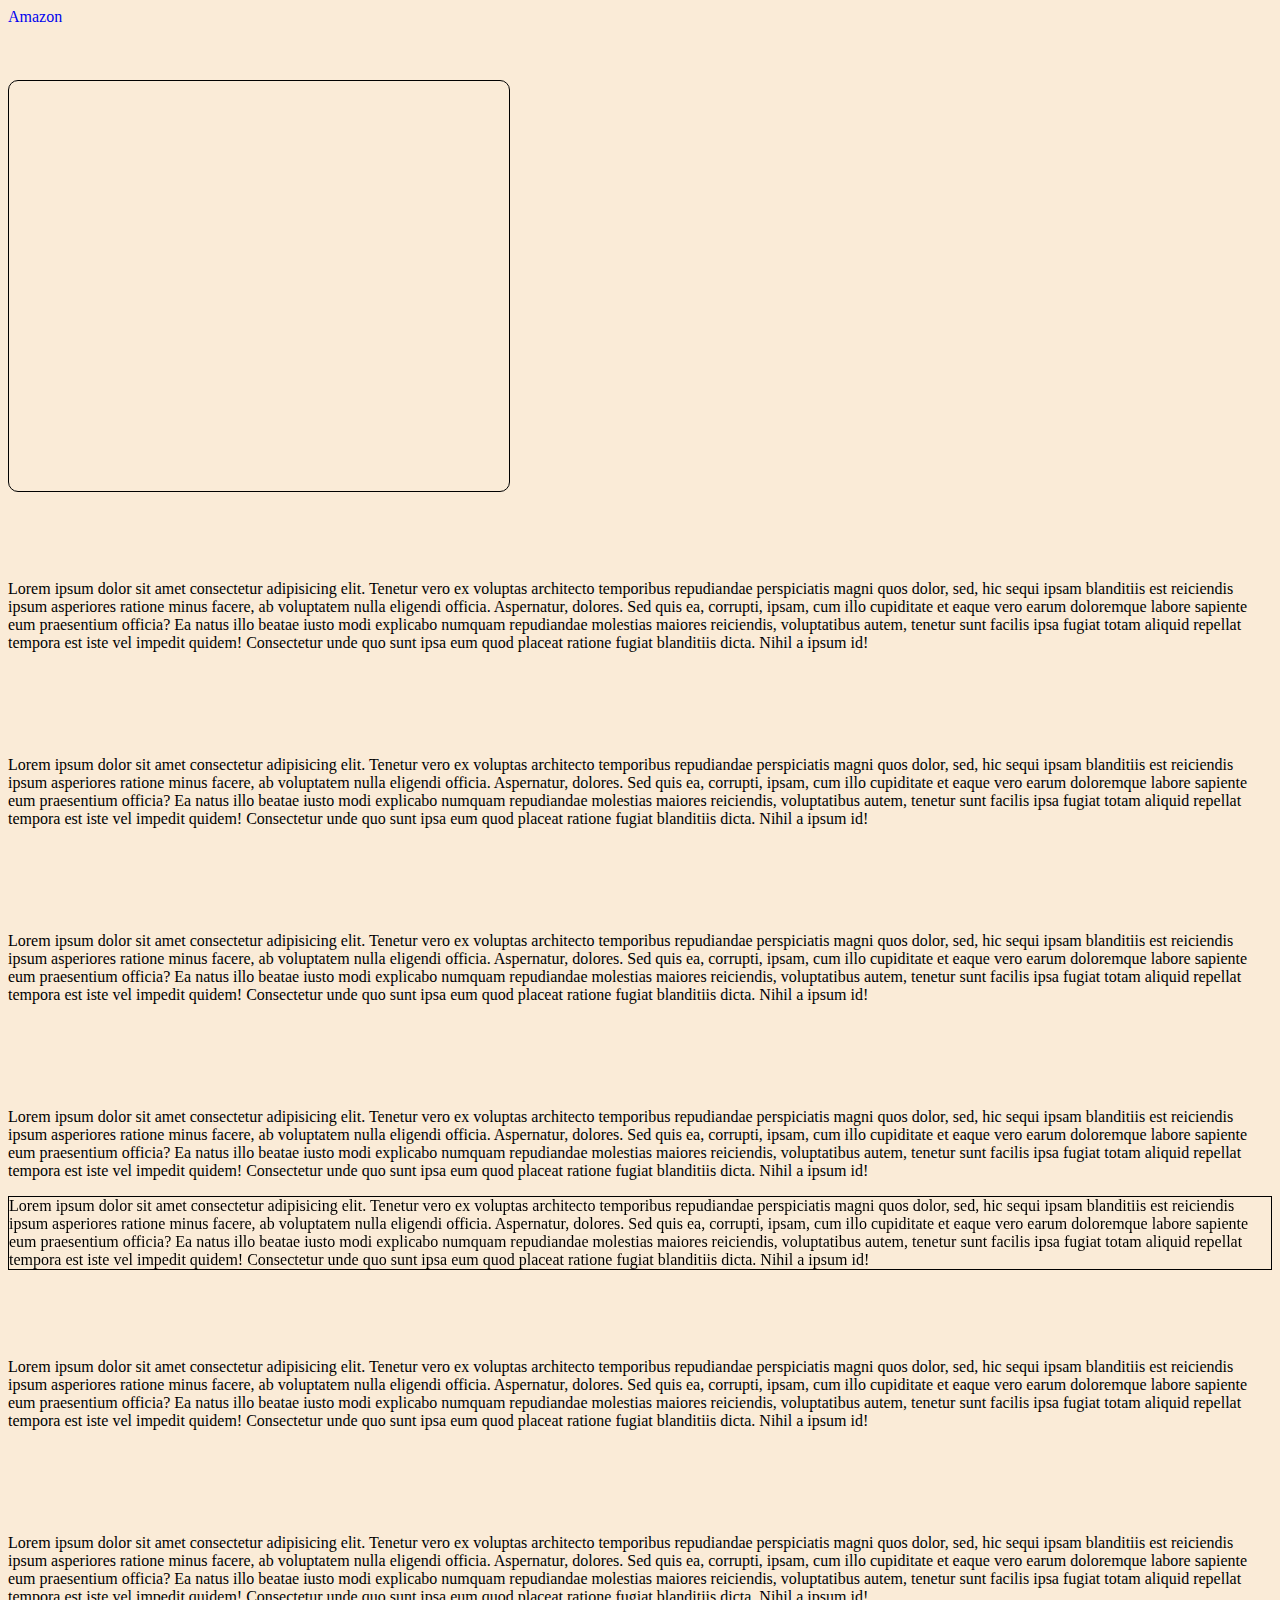
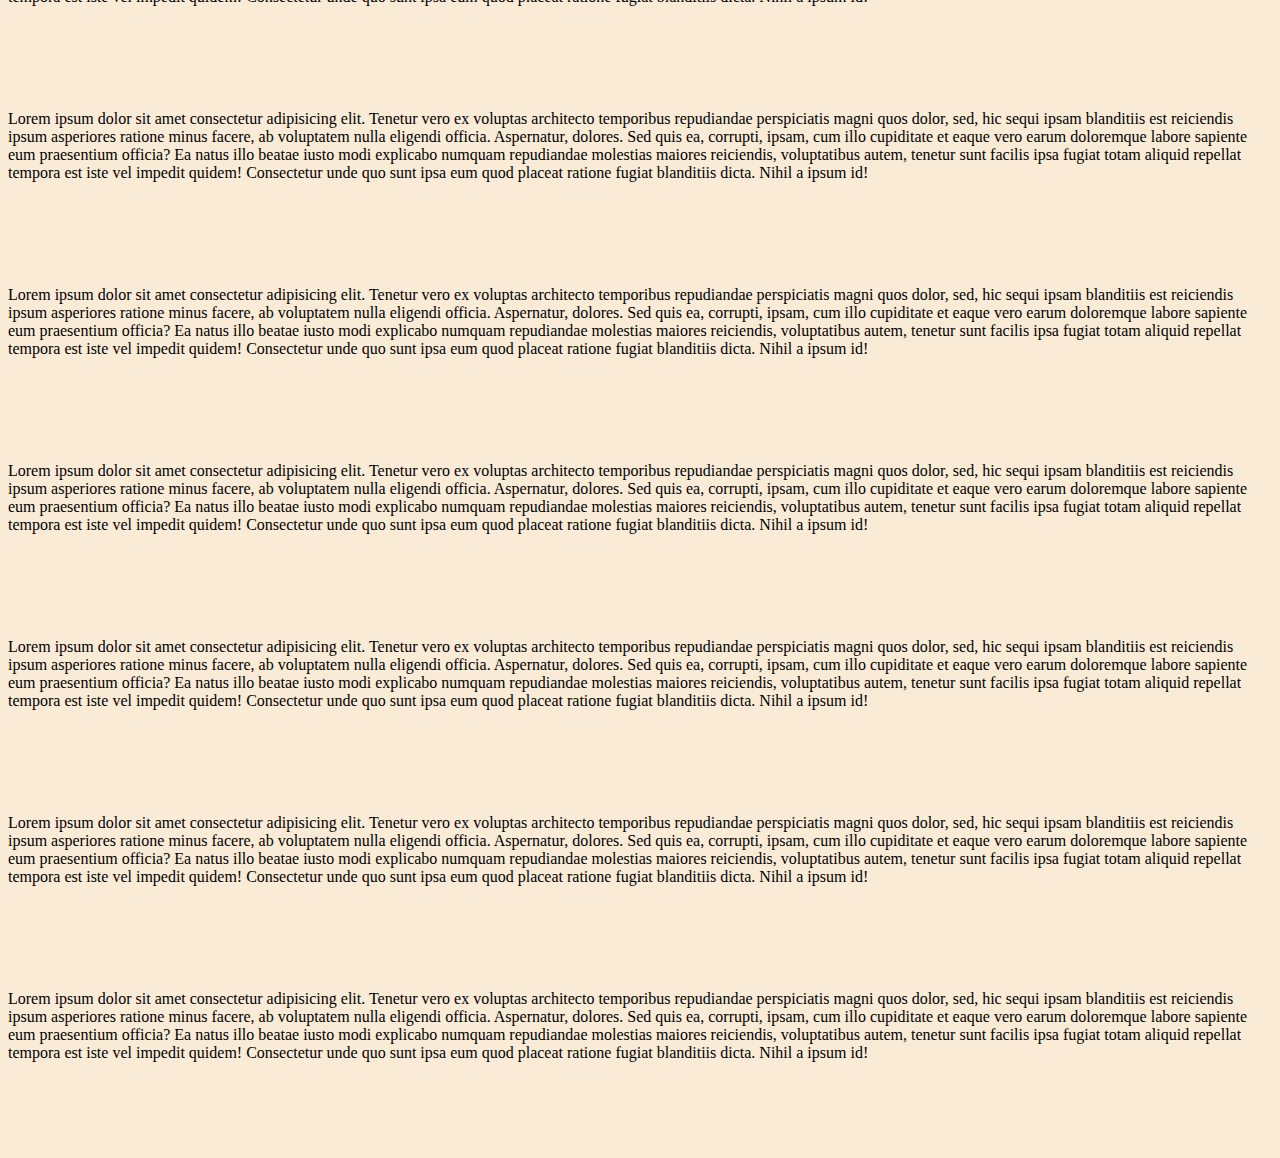
==== 2 Day/index.html @ 234df4f4 "18-03-2024" ====
<!DOCTYPE html>
<html lang="en">
    <head>
        <meta charset="UTF-8">
        <meta name="viewport" content="width=device-width, initial-scale=1.0">
        <title>Document</title>
        <style>
        /* p{
            padding: 10px;
            border: 1px solid red;
            margin: 100px;
        } */
        body{
            position: relative;
            background-color: antiquewhite;
        }
        #One{
            border: 1px solid;
            position: sticky;
            top: 10px;
            /* position: fixed; */
                /* position: absolute;
                top: 100px; */
        }

        #Two{
            height: 400px;
            width: 500px;
            border: 1px solid;
            border-radius: 10px;
            padding: 10px 0 0 0;
            /* padding-top: 10px; */
            /* opacity: 0.6; */
            background-image: url("https://c4.wallpaperflare.com/wallpaper/28/23/751/ultra-hd-8k-resolution-7680x4320-nature-wallpaper-preview.jpg");
        }

        a{
            text-decoration: none;
        }


    </style>
    </head>
    <body>


        <a href="https://www.amazon.in/">Amazon</a>

        <br><br><br><br>

        <div id="Two"></div>

        <br><br><br><br>

        <p>Lorem ipsum dolor sit amet consectetur adipisicing elit. Tenetur
            vero ex voluptas architecto temporibus repudiandae perspiciatis
            magni quos dolor, sed, hic sequi ipsam blanditiis est reiciendis
            ipsum asperiores ratione minus facere, ab voluptatem nulla eligendi
            officia. Aspernatur, dolores. Sed quis ea, corrupti, ipsam, cum illo
            cupiditate et eaque vero earum doloremque labore sapiente eum
            praesentium
            officia? Ea natus illo beatae iusto modi explicabo numquam
            repudiandae
            molestias maiores reiciendis, voluptatibus autem, tenetur sunt
            facilis
            ipsa fugiat totam aliquid repellat tempora est iste vel impedit
            quidem!
            Consectetur unde quo sunt ipsa eum quod placeat ratione fugiat
            blanditiis
            dicta. Nihil a ipsum id!</p>

        <br><br><br><br>

        <p>Lorem ipsum dolor sit amet consectetur adipisicing elit. Tenetur
            vero ex voluptas architecto temporibus repudiandae perspiciatis
            magni quos dolor, sed, hic sequi ipsam blanditiis est reiciendis
            ipsum asperiores ratione minus facere, ab voluptatem nulla eligendi
            officia. Aspernatur, dolores. Sed quis ea, corrupti, ipsam, cum illo
            cupiditate et eaque vero earum doloremque labore sapiente eum
            praesentium
            officia? Ea natus illo beatae iusto modi explicabo numquam
            repudiandae
            molestias maiores reiciendis, voluptatibus autem, tenetur sunt
            facilis
            ipsa fugiat totam aliquid repellat tempora est iste vel impedit
            quidem!
            Consectetur unde quo sunt ipsa eum quod placeat ratione fugiat
            blanditiis
            dicta. Nihil a ipsum id!</p>

        <br><br><br><br>

        <p>Lorem ipsum dolor sit amet consectetur adipisicing elit. Tenetur
            vero ex voluptas architecto temporibus repudiandae perspiciatis
            magni quos dolor, sed, hic sequi ipsam blanditiis est reiciendis
            ipsum asperiores ratione minus facere, ab voluptatem nulla eligendi
            officia. Aspernatur, dolores. Sed quis ea, corrupti, ipsam, cum illo
            cupiditate et eaque vero earum doloremque labore sapiente eum
            praesentium
            officia? Ea natus illo beatae iusto modi explicabo numquam
            repudiandae
            molestias maiores reiciendis, voluptatibus autem, tenetur sunt
            facilis
            ipsa fugiat totam aliquid repellat tempora est iste vel impedit
            quidem!
            Consectetur unde quo sunt ipsa eum quod placeat ratione fugiat
            blanditiis
            dicta. Nihil a ipsum id!</p>

        <br><br><br><br>

        <p>Lorem ipsum dolor sit amet consectetur adipisicing elit. Tenetur
            vero ex voluptas architecto temporibus repudiandae perspiciatis
            magni quos dolor, sed, hic sequi ipsam blanditiis est reiciendis
            ipsum asperiores ratione minus facere, ab voluptatem nulla eligendi
            officia. Aspernatur, dolores. Sed quis ea, corrupti, ipsam, cum illo
            cupiditate et eaque vero earum doloremque labore sapiente eum
            praesentium
            officia? Ea natus illo beatae iusto modi explicabo numquam
            repudiandae
            molestias maiores reiciendis, voluptatibus autem, tenetur sunt
            facilis
            ipsa fugiat totam aliquid repellat tempora est iste vel impedit
            quidem!
            Consectetur unde quo sunt ipsa eum quod placeat ratione fugiat
            blanditiis
            dicta. Nihil a ipsum id!</p>

        <div id="One">
            Lorem ipsum dolor sit amet consectetur adipisicing elit. Tenetur
            vero ex voluptas architecto temporibus repudiandae perspiciatis
            magni quos dolor, sed, hic sequi ipsam blanditiis est reiciendis
            ipsum asperiores ratione minus facere, ab voluptatem nulla eligendi
            officia. Aspernatur, dolores. Sed quis ea, corrupti, ipsam, cum illo
            cupiditate et eaque vero earum doloremque labore sapiente eum
            praesentium
            officia? Ea natus illo beatae iusto modi explicabo numquam
            repudiandae
            molestias maiores reiciendis, voluptatibus autem, tenetur sunt
            facilis
            ipsa fugiat totam aliquid repellat tempora est iste vel impedit
            quidem!
            Consectetur unde quo sunt ipsa eum quod placeat ratione fugiat
            blanditiis
            dicta. Nihil a ipsum id!
        </div>

            <br><br><br><br>

            <p>Lorem ipsum dolor sit amet consectetur adipisicing elit. Tenetur
                vero ex voluptas architecto temporibus repudiandae perspiciatis
                magni quos dolor, sed, hic sequi ipsam blanditiis est reiciendis
                ipsum asperiores ratione minus facere, ab voluptatem nulla eligendi
                officia. Aspernatur, dolores. Sed quis ea, corrupti, ipsam, cum illo
                cupiditate et eaque vero earum doloremque labore sapiente eum
                praesentium
                officia? Ea natus illo beatae iusto modi explicabo numquam
                repudiandae
                molestias maiores reiciendis, voluptatibus autem, tenetur sunt
                facilis
                ipsa fugiat totam aliquid repellat tempora est iste vel impedit
                quidem!
                Consectetur unde quo sunt ipsa eum quod placeat ratione fugiat
                blanditiis
                dicta. Nihil a ipsum id!</p>
    
            <br><br><br><br>


            <p>Lorem ipsum dolor sit amet consectetur adipisicing elit. Tenetur
                vero ex voluptas architecto temporibus repudiandae perspiciatis
                magni quos dolor, sed, hic sequi ipsam blanditiis est reiciendis
                ipsum asperiores ratione minus facere, ab voluptatem nulla eligendi
                officia. Aspernatur, dolores. Sed quis ea, corrupti, ipsam, cum illo
                cupiditate et eaque vero earum doloremque labore sapiente eum
                praesentium
                officia? Ea natus illo beatae iusto modi explicabo numquam
                repudiandae
                molestias maiores reiciendis, voluptatibus autem, tenetur sunt
                facilis
                ipsa fugiat totam aliquid repellat tempora est iste vel impedit
                quidem!
                Consectetur unde quo sunt ipsa eum quod placeat ratione fugiat
                blanditiis
                dicta. Nihil a ipsum id!</p>
    
            <br><br><br><br>

            <p>Lorem ipsum dolor sit amet consectetur adipisicing elit. Tenetur
                vero ex voluptas architecto temporibus repudiandae perspiciatis
                magni quos dolor, sed, hic sequi ipsam blanditiis est reiciendis
                ipsum asperiores ratione minus facere, ab voluptatem nulla eligendi
                officia. Aspernatur, dolores. Sed quis ea, corrupti, ipsam, cum illo
                cupiditate et eaque vero earum doloremque labore sapiente eum
                praesentium
                officia? Ea natus illo beatae iusto modi explicabo numquam
                repudiandae
                molestias maiores reiciendis, voluptatibus autem, tenetur sunt
                facilis
                ipsa fugiat totam aliquid repellat tempora est iste vel impedit
                quidem!
                Consectetur unde quo sunt ipsa eum quod placeat ratione fugiat
                blanditiis
                dicta. Nihil a ipsum id!</p>
    
            <br><br><br><br>
            <p>Lorem ipsum dolor sit amet consectetur adipisicing elit. Tenetur
                vero ex voluptas architecto temporibus repudiandae perspiciatis
                magni quos dolor, sed, hic sequi ipsam blanditiis est reiciendis
                ipsum asperiores ratione minus facere, ab voluptatem nulla eligendi
                officia. Aspernatur, dolores. Sed quis ea, corrupti, ipsam, cum illo
                cupiditate et eaque vero earum doloremque labore sapiente eum
                praesentium
                officia? Ea natus illo beatae iusto modi explicabo numquam
                repudiandae
                molestias maiores reiciendis, voluptatibus autem, tenetur sunt
                facilis
                ipsa fugiat totam aliquid repellat tempora est iste vel impedit
                quidem!
                Consectetur unde quo sunt ipsa eum quod placeat ratione fugiat
                blanditiis
                dicta. Nihil a ipsum id!</p>
    
            <br><br><br><br>
            <p>Lorem ipsum dolor sit amet consectetur adipisicing elit. Tenetur
                vero ex voluptas architecto temporibus repudiandae perspiciatis
                magni quos dolor, sed, hic sequi ipsam blanditiis est reiciendis
                ipsum asperiores ratione minus facere, ab voluptatem nulla eligendi
                officia. Aspernatur, dolores. Sed quis ea, corrupti, ipsam, cum illo
                cupiditate et eaque vero earum doloremque labore sapiente eum
                praesentium
                officia? Ea natus illo beatae iusto modi explicabo numquam
                repudiandae
                molestias maiores reiciendis, voluptatibus autem, tenetur sunt
                facilis
                ipsa fugiat totam aliquid repellat tempora est iste vel impedit
                quidem!
                Consectetur unde quo sunt ipsa eum quod placeat ratione fugiat
                blanditiis
                dicta. Nihil a ipsum id!</p>
    
            <br><br><br><br>
            <p>Lorem ipsum dolor sit amet consectetur adipisicing elit. Tenetur
                vero ex voluptas architecto temporibus repudiandae perspiciatis
                magni quos dolor, sed, hic sequi ipsam blanditiis est reiciendis
                ipsum asperiores ratione minus facere, ab voluptatem nulla eligendi
                officia. Aspernatur, dolores. Sed quis ea, corrupti, ipsam, cum illo
                cupiditate et eaque vero earum doloremque labore sapiente eum
                praesentium
                officia? Ea natus illo beatae iusto modi explicabo numquam
                repudiandae
                molestias maiores reiciendis, voluptatibus autem, tenetur sunt
                facilis
                ipsa fugiat totam aliquid repellat tempora est iste vel impedit
                quidem!
                Consectetur unde quo sunt ipsa eum quod placeat ratione fugiat
                blanditiis
                dicta. Nihil a ipsum id!</p>
    
            <br><br><br><br>
            <p>Lorem ipsum dolor sit amet consectetur adipisicing elit. Tenetur
                vero ex voluptas architecto temporibus repudiandae perspiciatis
                magni quos dolor, sed, hic sequi ipsam blanditiis est reiciendis
                ipsum asperiores ratione minus facere, ab voluptatem nulla eligendi
                officia. Aspernatur, dolores. Sed quis ea, corrupti, ipsam, cum illo
                cupiditate et eaque vero earum doloremque labore sapiente eum
                praesentium
                officia? Ea natus illo beatae iusto modi explicabo numquam
                repudiandae
                molestias maiores reiciendis, voluptatibus autem, tenetur sunt
                facilis
                ipsa fugiat totam aliquid repellat tempora est iste vel impedit
                quidem!
                Consectetur unde quo sunt ipsa eum quod placeat ratione fugiat
                blanditiis
                dicta. Nihil a ipsum id!</p>
    
            <br><br><br><br>
            <p>Lorem ipsum dolor sit amet consectetur adipisicing elit. Tenetur
                vero ex voluptas architecto temporibus repudiandae perspiciatis
                magni quos dolor, sed, hic sequi ipsam blanditiis est reiciendis
                ipsum asperiores ratione minus facere, ab voluptatem nulla eligendi
                officia. Aspernatur, dolores. Sed quis ea, corrupti, ipsam, cum illo
                cupiditate et eaque vero earum doloremque labore sapiente eum
                praesentium
                officia? Ea natus illo beatae iusto modi explicabo numquam
                repudiandae
                molestias maiores reiciendis, voluptatibus autem, tenetur sunt
                facilis
                ipsa fugiat totam aliquid repellat tempora est iste vel impedit
                quidem!
                Consectetur unde quo sunt ipsa eum quod placeat ratione fugiat
                blanditiis
                dicta. Nihil a ipsum id!</p>
    
            <br><br><br><br>
            
        
    </body>
</html>
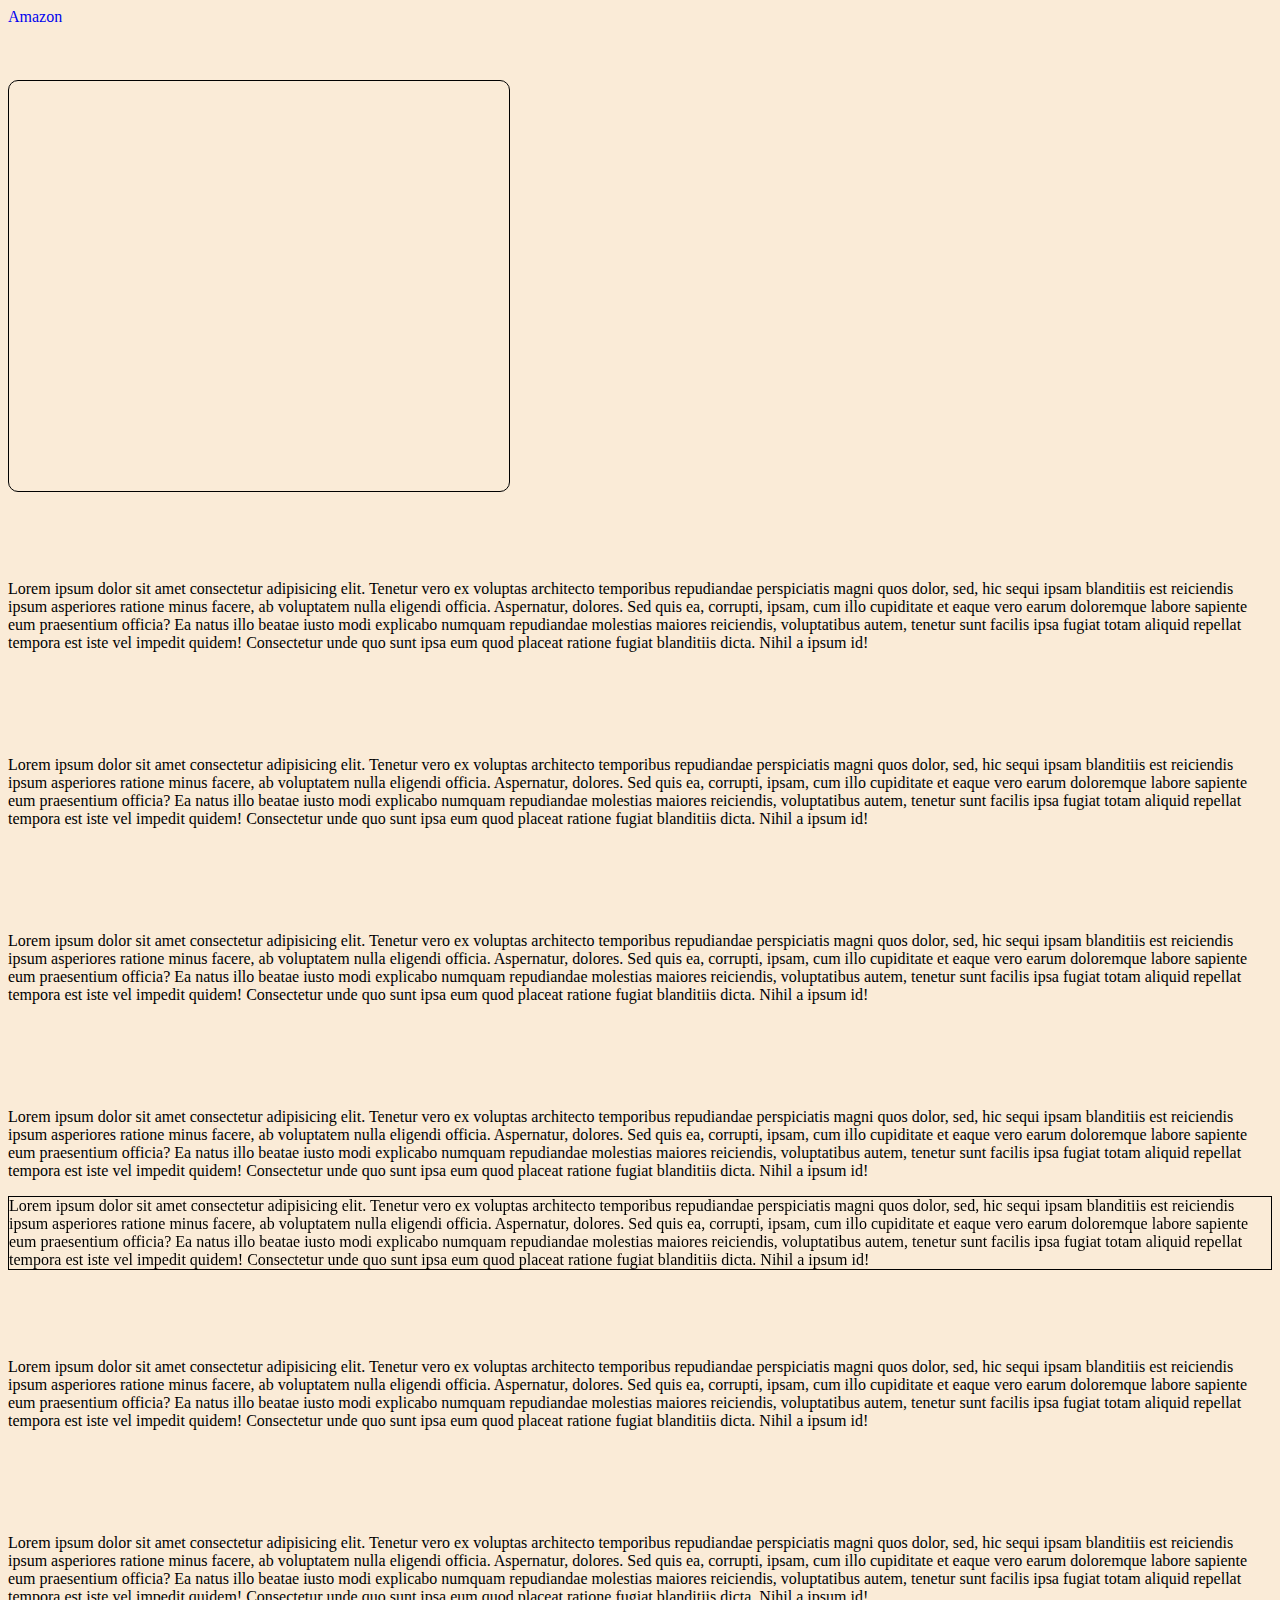
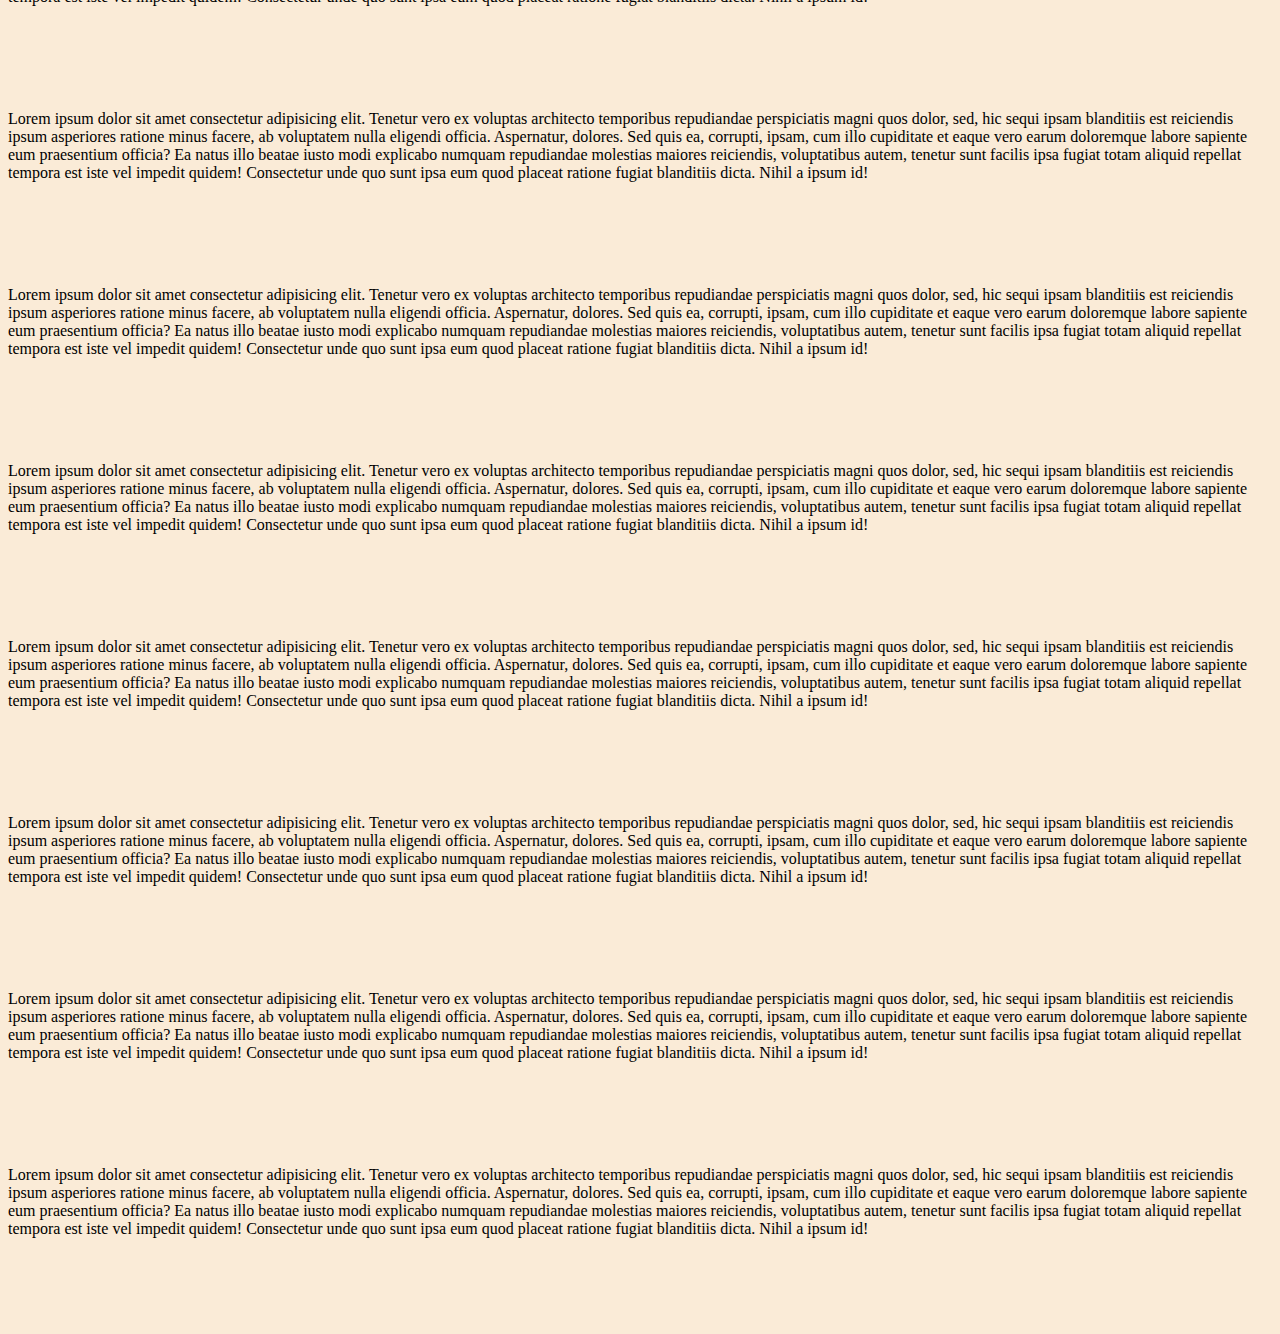
==== commit 1188cabe: "18-03-2024" ====
--- a/2 Day/index.html
+++ b/2 Day/index.html
@@ -294,6 +294,25 @@
                 dicta. Nihil a ipsum id!</p>
     
             <br><br><br><br>
+
+            <p>Lorem ipsum dolor sit amet consectetur adipisicing elit. Tenetur
+                vero ex voluptas architecto temporibus repudiandae perspiciatis
+                magni quos dolor, sed, hic sequi ipsam blanditiis est reiciendis
+                ipsum asperiores ratione minus facere, ab voluptatem nulla eligendi
+                officia. Aspernatur, dolores. Sed quis ea, corrupti, ipsam, cum illo
+                cupiditate et eaque vero earum doloremque labore sapiente eum
+                praesentium
+                officia? Ea natus illo beatae iusto modi explicabo numquam
+                repudiandae
+                molestias maiores reiciendis, voluptatibus autem, tenetur sunt
+                facilis
+                ipsa fugiat totam aliquid repellat tempora est iste vel impedit
+                quidem!
+                Consectetur unde quo sunt ipsa eum quod placeat ratione fugiat
+                blanditiis
+                dicta. Nihil a ipsum id!</p>
+    
+            <br><br><br><br>
             
         
     </body>
